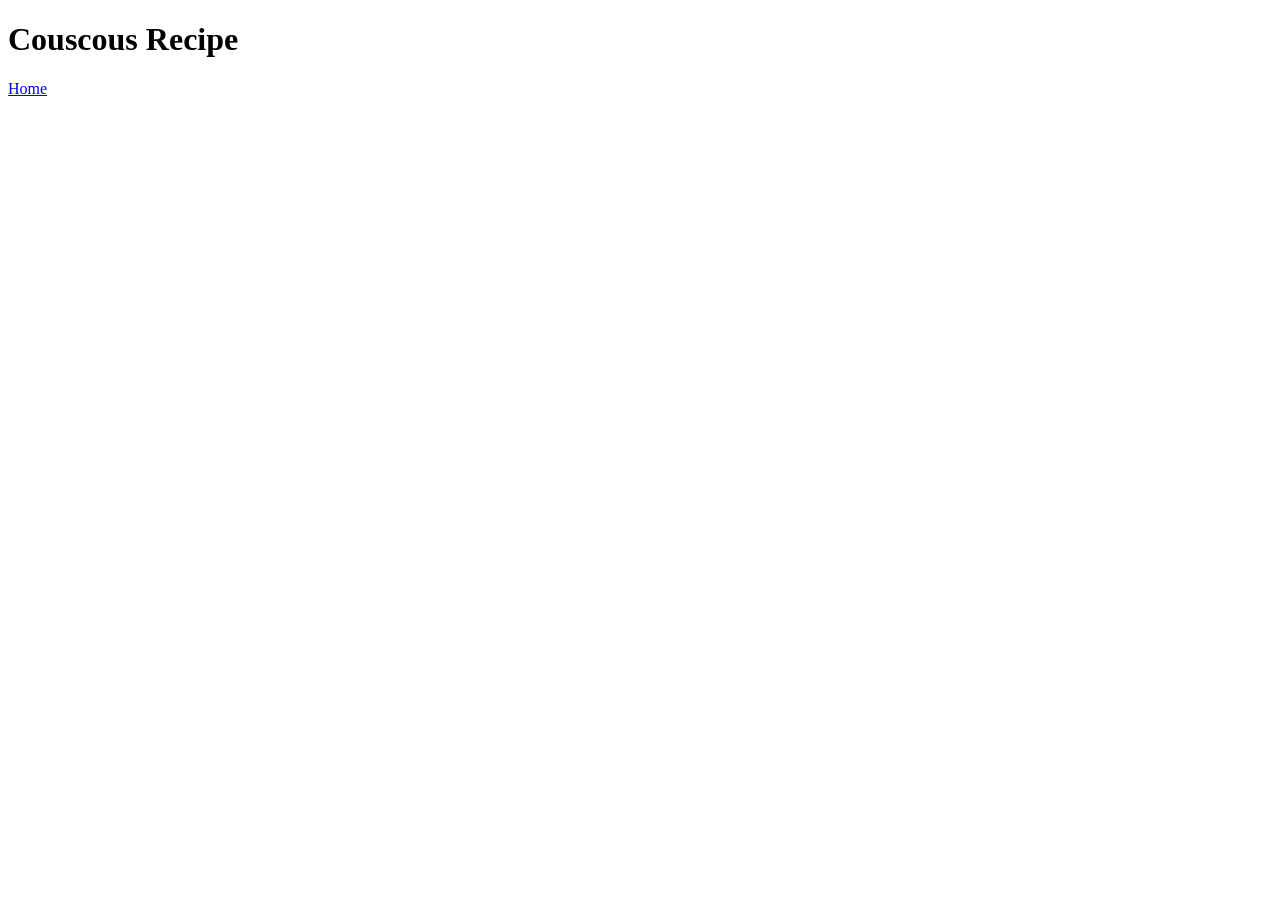
==== recipes/couscous.html @ 3f4952f7 "html files setup" ====
<!DOCTYPE html>
<html lang="en">
<head>
    <meta charset="UTF-8">
    <meta name="viewport" content="width=device-width, initial-scale=1.0">
    <title>Couscous</title>
</head>
<body>
    <h1>Couscous Recipe</h1>
    <a href="../index.html">Home</a>
</body>
</html>
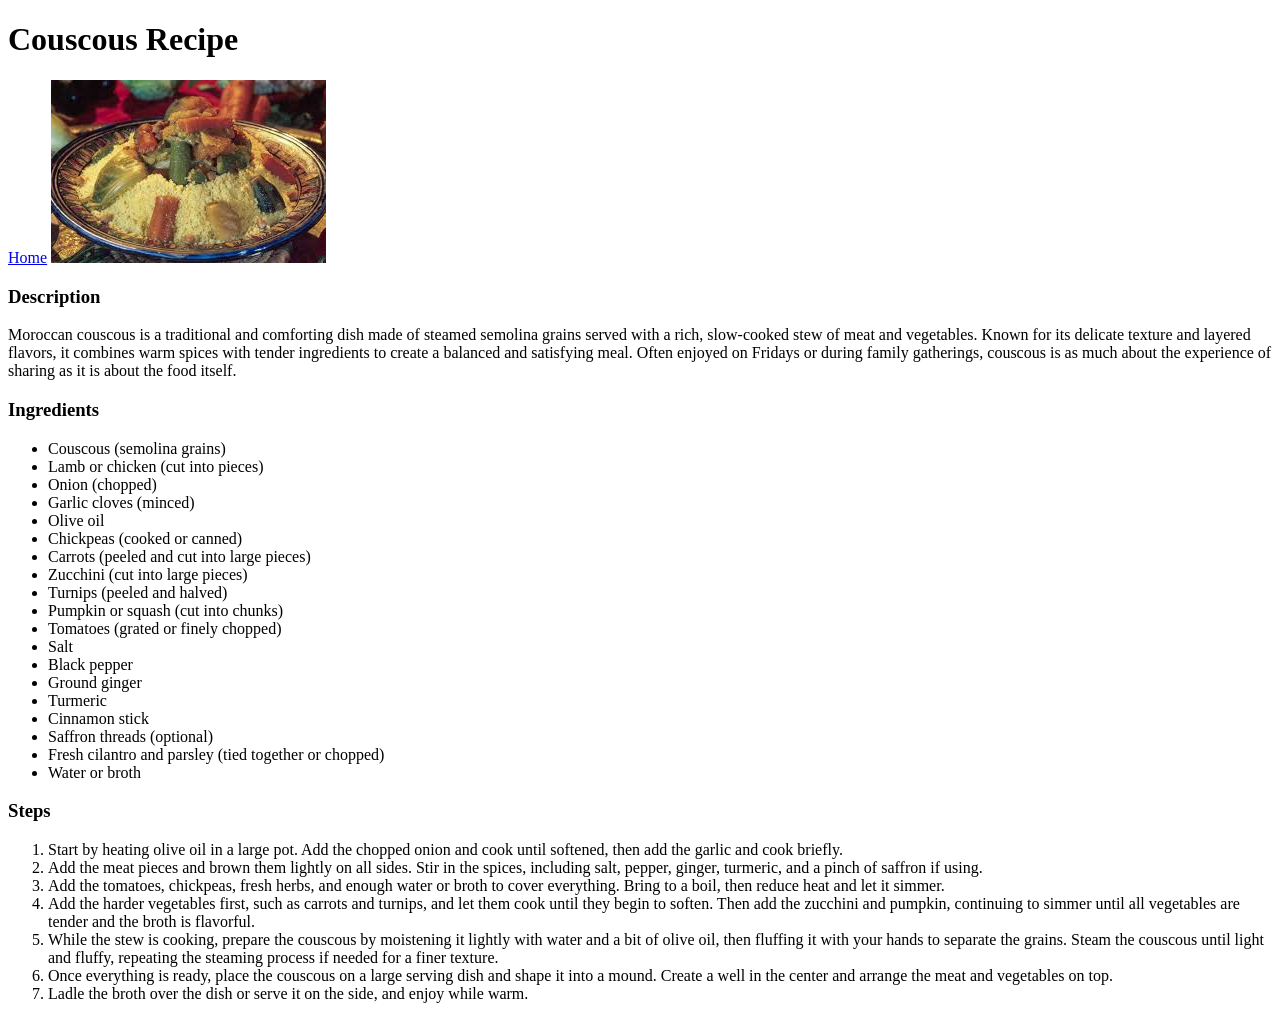
==== commit 1b45cae3: "recipes added" ====
--- a/recipes/couscous.html
+++ b/recipes/couscous.html
@@ -8,5 +8,41 @@
 <body>
     <h1>Couscous Recipe</h1>
     <a href="../index.html">Home</a>
+    <img src="/images/couscous.jpeg" alt="couscous plate">
+    <h3>Description</h3>
+        <p>Moroccan couscous is a traditional and comforting dish made of steamed semolina grains served with a rich, slow-cooked stew of meat and vegetables. Known for its delicate texture and layered flavors, it combines warm spices with tender ingredients to create a balanced and satisfying meal. Often enjoyed on Fridays or during family gatherings, couscous is as much about the experience of sharing as it is about the food itself.
+        </p>
+    <h3>Ingredients</h3>
+        <ul>
+            <li>Couscous (semolina grains)</li>
+            <li>Lamb or chicken (cut into pieces)</li>
+            <li>Onion (chopped)</li>
+            <li>Garlic cloves (minced)</li>
+            <li>Olive oil</li>
+            <li>Chickpeas (cooked or canned)</li>
+            <li>Carrots (peeled and cut into large pieces)</li>
+            <li>Zucchini (cut into large pieces)</li>
+            <li>Turnips (peeled and halved)</li>
+            <li>Pumpkin or squash (cut into chunks)</li>
+            <li>Tomatoes (grated or finely chopped)</li>
+            <li>Salt</li>
+            <li>Black pepper</li>
+            <li>Ground ginger</li>
+            <li>Turmeric</li>
+            <li>Cinnamon stick</li>
+            <li>Saffron threads (optional)</li>
+            <li>Fresh cilantro and parsley (tied together or chopped)</li>
+            <li>Water or broth</li>
+        </ul>
+    <h3>Steps</h3>
+        <ol>
+            <li>Start by heating olive oil in a large pot. Add the chopped onion and cook until softened, then add the garlic and cook briefly.</li>
+            <li>Add the meat pieces and brown them lightly on all sides. Stir in the spices, including salt, pepper, ginger, turmeric, and a pinch of saffron if using.</li>
+            <li>Add the tomatoes, chickpeas, fresh herbs, and enough water or broth to cover everything. Bring to a boil, then reduce heat and let it simmer.</li>
+            <li>Add the harder vegetables first, such as carrots and turnips, and let them cook until they begin to soften. Then add the zucchini and pumpkin, continuing to simmer until all vegetables are tender and the broth is flavorful.</li>
+            <li>While the stew is cooking, prepare the couscous by moistening it lightly with water and a bit of olive oil, then fluffing it with your hands to separate the grains. Steam the couscous until light and fluffy, repeating the steaming process if needed for a finer texture.</li>
+            <li>Once everything is ready, place the couscous on a large serving dish and shape it into a mound. Create a well in the center and arrange the meat and vegetables on top.</li>
+            <li>Ladle the broth over the dish or serve it on the side, and enjoy while warm.</li>
+        </ol>
 </body>
 </html>
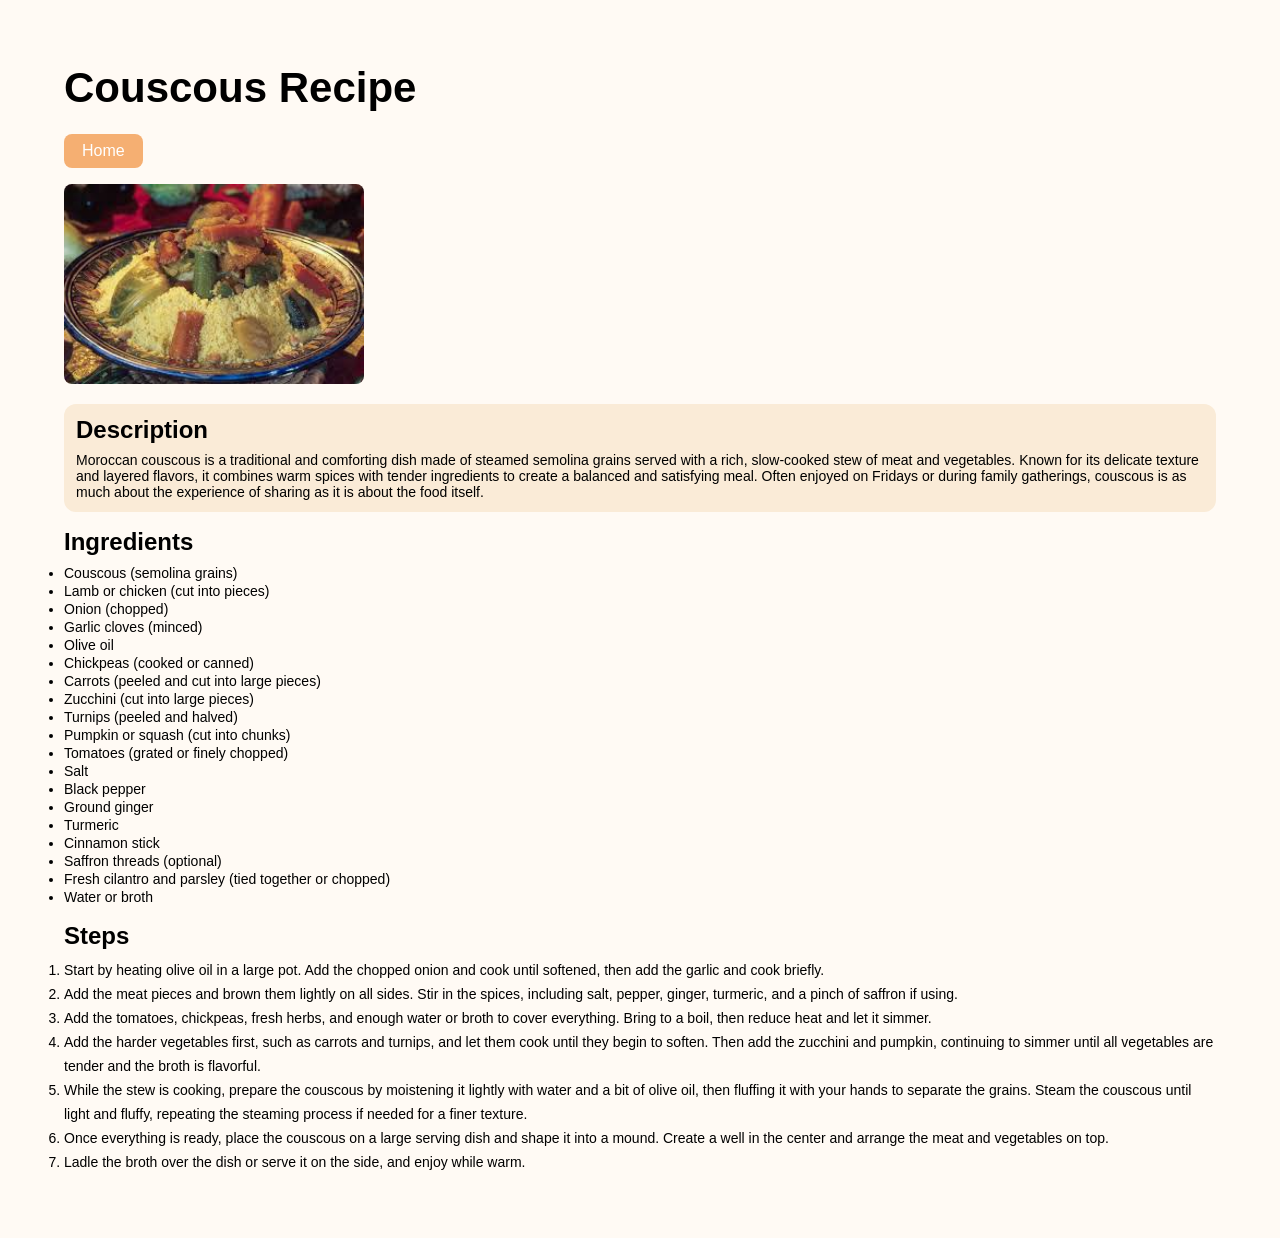
==== commit b592c33f: "CSS applied" ====
--- a/recipes/couscous.html
+++ b/recipes/couscous.html
@@ -4,14 +4,19 @@
     <meta charset="UTF-8">
     <meta name="viewport" content="width=device-width, initial-scale=1.0">
     <title>Couscous</title>
+    <link rel="stylesheet" href="../styles.css">
 </head>
 <body>
-    <h1>Couscous Recipe</h1>
-    <a href="../index.html">Home</a>
-    <img src="/images/couscous.jpeg" alt="couscous plate">
-    <h3>Description</h3>
+    <h1 class="title">Couscous Recipe</h1>
+    <div class="btn">
+        <a href="../index.html">Home</a>
+    </div>
+        <img src="/images/couscous.jpeg" alt="couscous plate" width="300px" class="recipe-img">
+    <div class="desc">
+        <h3>Description</h3>
         <p>Moroccan couscous is a traditional and comforting dish made of steamed semolina grains served with a rich, slow-cooked stew of meat and vegetables. Known for its delicate texture and layered flavors, it combines warm spices with tender ingredients to create a balanced and satisfying meal. Often enjoyed on Fridays or during family gatherings, couscous is as much about the experience of sharing as it is about the food itself.
         </p>
+    </div>    
     <h3>Ingredients</h3>
         <ul>
             <li>Couscous (semolina grains)</li>
--- a/styles.css
+++ b/styles.css
@@ -0,0 +1,79 @@
+* {
+    margin: 0px;
+    padding: 0px;
+    box-sizing: border-box;
+}
+
+body {
+    font-family: Helvetica, sans-serif;
+    margin: 64px;
+    background-color: rgb(255, 250, 244);
+}
+
+
+/* ul {
+  list-style: none;
+} */
+
+/* ol {
+  list-style: none;
+} */
+
+a {
+  text-decoration: none;
+}
+
+.title {
+    font-size: 42px;
+    margin-bottom: 22px;
+}
+
+.desc {
+    background-color: antiquewhite;
+    padding: 12px;
+    border-radius: 12px;
+    margin-bottom: 16px;
+}
+
+h3 {
+    font-size: 24px;
+    margin-bottom: 8px;
+}
+
+p {
+    font-size: 14px;
+}
+
+ul {
+    font-size: 14px;
+    line-height: 18px;
+    margin-bottom: 16px;
+}
+
+ol {
+    font-size: 14px;
+    line-height: 24px;
+    margin-bottom: 16px;
+}
+
+.btn {
+    display: flex;
+    gap: 24px;
+}
+
+.btn a {
+    color: white;
+    background-color: rgb(245, 175, 114);
+    padding: 8px 18px 8px 18px;
+    border-radius: 8px;
+}
+
+.recipe-img {
+    width: 300px;
+    border-radius: 8px;
+    margin: 16px 0px 16px 0px;
+}
+
+.bt {
+    outline: 1px solid tomato;
+}
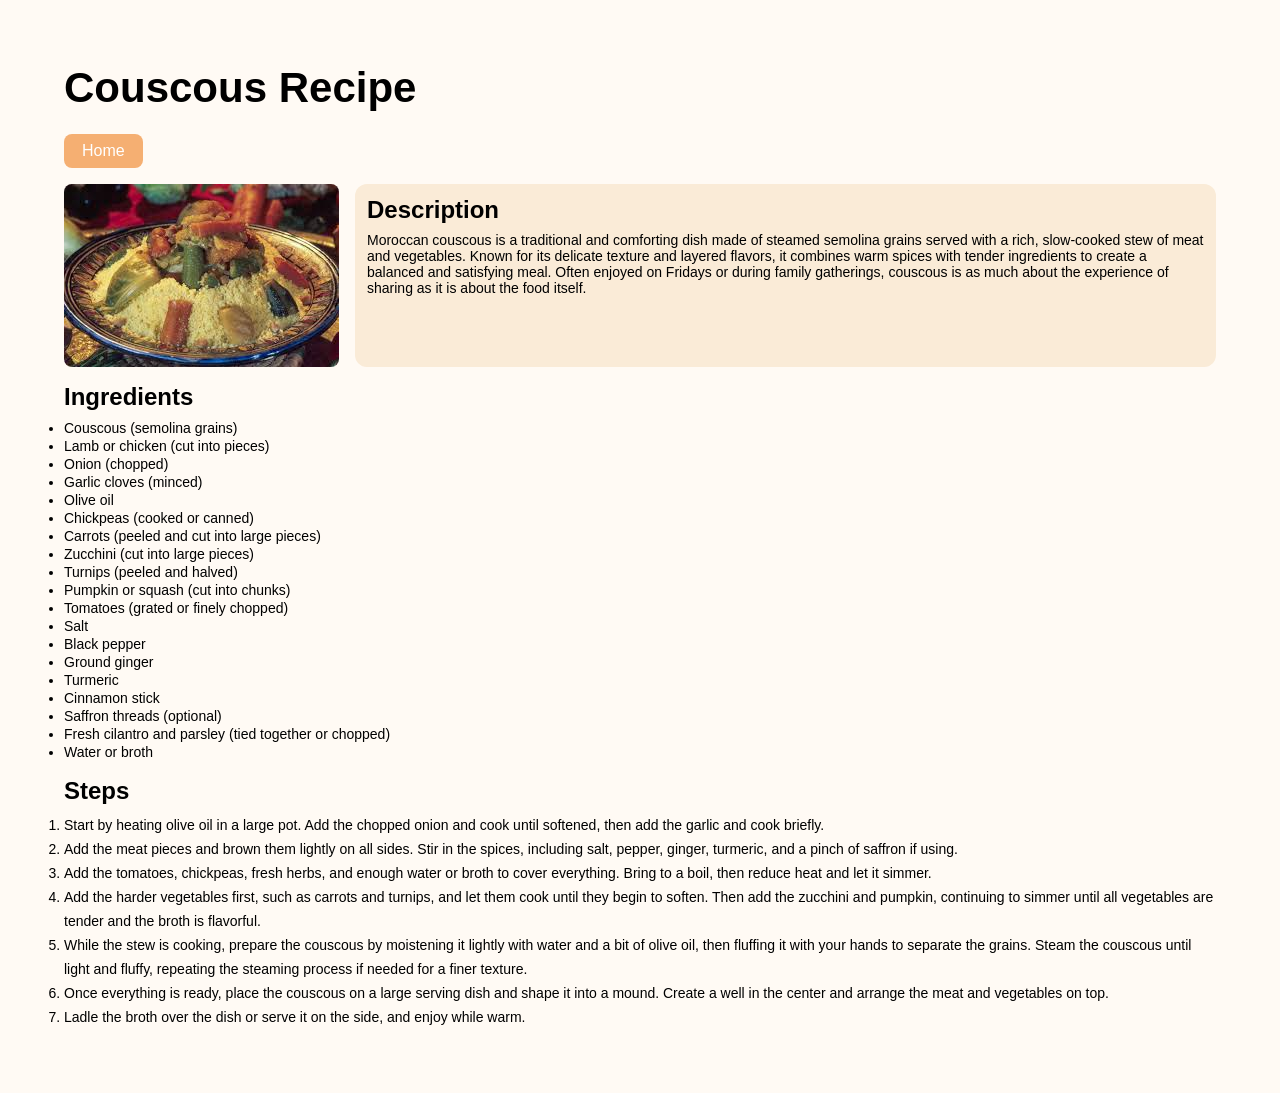
==== commit efbffe86: "intro update" ====
--- a/recipes/couscous.html
+++ b/recipes/couscous.html
@@ -8,15 +8,21 @@
 </head>
 <body>
     <h1 class="title">Couscous Recipe</h1>
+
     <div class="btn">
         <a href="../index.html">Home</a>
     </div>
+
+    <div class="intro">
         <img src="/images/couscous.jpeg" alt="couscous plate" width="300px" class="recipe-img">
-    <div class="desc">
-        <h3>Description</h3>
-        <p>Moroccan couscous is a traditional and comforting dish made of steamed semolina grains served with a rich, slow-cooked stew of meat and vegetables. Known for its delicate texture and layered flavors, it combines warm spices with tender ingredients to create a balanced and satisfying meal. Often enjoyed on Fridays or during family gatherings, couscous is as much about the experience of sharing as it is about the food itself.
-        </p>
+
+        <div class="desc">
+            <h3>Description</h3>
+            <p>Moroccan couscous is a traditional and comforting dish made of steamed semolina grains served with a rich, slow-cooked stew of meat and vegetables. Known for its delicate texture and layered flavors, it combines warm spices with tender ingredients to create a balanced and satisfying meal. Often enjoyed on Fridays or during family gatherings, couscous is as much about the experience of sharing as it is about the food itself.
+            </p>
+        </div>
     </div>    
+
     <h3>Ingredients</h3>
         <ul>
             <li>Couscous (semolina grains)</li>
@@ -39,6 +45,7 @@
             <li>Fresh cilantro and parsley (tied together or chopped)</li>
             <li>Water or broth</li>
         </ul>
+
     <h3>Steps</h3>
         <ol>
             <li>Start by heating olive oil in a large pot. Add the chopped onion and cook until softened, then add the garlic and cook briefly.</li>
--- a/styles.css
+++ b/styles.css
@@ -33,6 +33,7 @@
     padding: 12px;
     border-radius: 12px;
     margin-bottom: 16px;
+    margin-top: 16px;
 }
 
 h3 {
@@ -76,4 +77,9 @@
 
 .bt {
     outline: 1px solid tomato;
+}
+
+.intro {
+    display: flex;
+    gap: 16px;
 }
